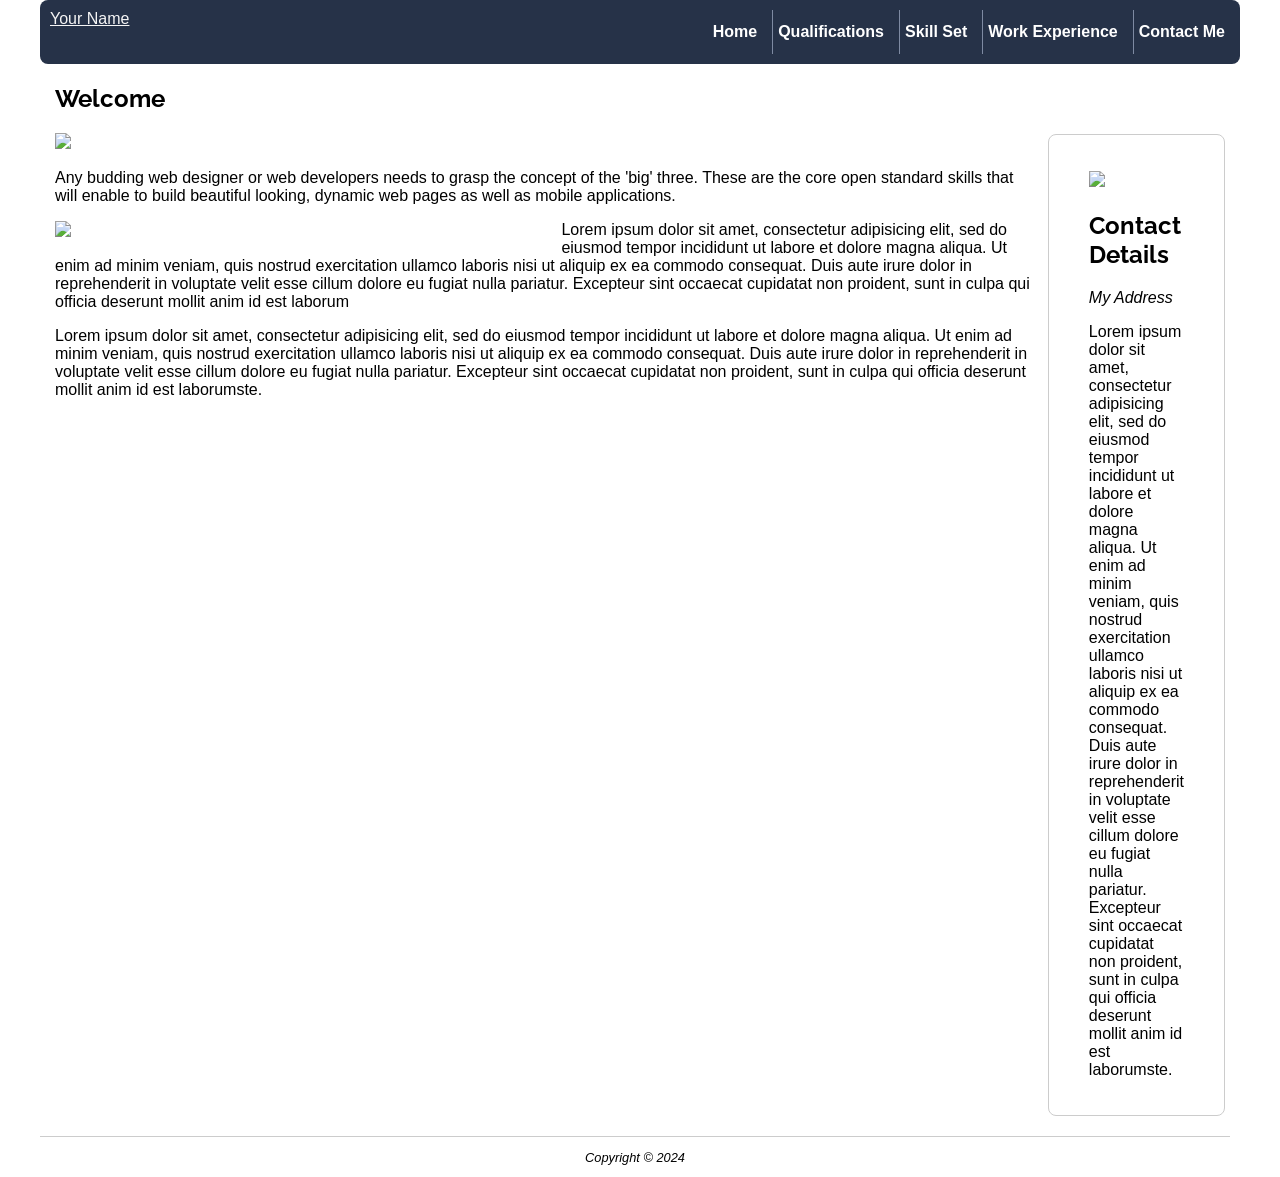
==== index.html @ 9d1209a7 "Few fixes, normalised pages and made mobile first" ====
<!DOCTYPE html>
<html>
  <head>
    <meta charset="utf-8" />
    <meta name="viewport" content="width=device-width, initial-scale=1" />
    <title>Home</title>
    <link rel="stylesheet" href="styles/mobile.css" />
    <link
      rel="stylesheet"
      href="styles/desktop.css"
      media="only screen and (min-width : 720px)"
    />
  </head>
  <body>
    <div class="container">
      <header>
        <div id="logo">
          <a href="#">Your Name</a>
        </div>
        <nav>
          <ul>
            <li><a href="index.html">Home</a></li>
            <li><a href="qualifications.html">Qualifications</a></li>
            <li><a href="skill-set.html">Skill Set</a></li>
            <li><a href="work-experience.html">Work Experience</a></li>
            <li><a href="contact-me.html">Contact Me</a></li>
          </ul>
        </nav>
      </header>
      <main>
        <section>
          <h2>Welcome</h2>
          <p>
            <img src="images/dishOne.jpg" />
          </p>
          <p>
            Any budding web designer or web developers needs to grasp the
            concept of the 'big' three. These are the core open standard skills
            that will enable to build beautiful looking, dynamic web pages as
            well as mobile applications.
          </p>
          <p>
            <img src="images/300x200.jpg" class="left-float" />Lorem ipsum dolor
            sit amet, consectetur adipisicing elit, sed do eiusmod tempor
            incididunt ut labore et dolore magna aliqua. Ut enim ad minim
            veniam, quis nostrud exercitation ullamco laboris nisi ut aliquip ex
            ea commodo consequat. Duis aute irure dolor in reprehenderit in
            voluptate velit esse cillum dolore eu fugiat nulla pariatur.
            Excepteur sint occaecat cupidatat non proident, sunt in culpa qui
            officia deserunt mollit anim id est laborum
          </p>
          <p>
            Lorem ipsum dolor sit amet, consectetur adipisicing elit, sed do
            eiusmod tempor incididunt ut labore et dolore magna aliqua. Ut enim
            ad minim veniam, quis nostrud exercitation ullamco laboris nisi ut
            aliquip ex ea commodo consequat. Duis aute irure dolor in
            reprehenderit in voluptate velit esse cillum dolore eu fugiat nulla
            pariatur. Excepteur sint occaecat cupidatat non proident, sunt in
            culpa qui officia deserunt mollit anim id est laborumste.
          </p>
        </section>
        <div class="sidebar">
          <p><img src="images/square200px.png" /></p>
          <h2>Contact Details</h2>
          <address>My Address</address>
          <p>
            Lorem ipsum dolor sit amet, consectetur adipisicing elit, sed do
            eiusmod tempor incididunt ut labore et dolore magna aliqua. Ut enim
            ad minim veniam, quis nostrud exercitation ullamco laboris nisi ut
            aliquip ex ea commodo consequat. Duis aute irure dolor in
            reprehenderit in voluptate velit esse cillum dolore eu fugiat nulla
            pariatur. Excepteur sint occaecat cupidatat non proident, sunt in
            culpa qui officia deserunt mollit anim id est laborumste.
          </p>
        </div>
      </main>
      <footer>
        <p>Copyright &copy; 2024</p>
      </footer>
    </div>
  </body>
</html>
---- styles/mobile.css ----
body {
  font-family: helvetica, arial, sans-serif;
  font-size: 1em;
  margin: 0;
  padding: 0;
}

.container {
  width: 100%;
}

main,
footer {
  padding: 0 15px;
}

#logo {
  text-align: center;
}

header {
  background-color: #263248;
}

header a{
  color: whitesmoke;
}

header h1 {
  margin: 0;
}

nav ul {
  list-style: none;
  padding-left: 0;
  margin: 0;
  display: flex;
  flex-direction: column;
}

nav ul li {
  border-bottom: 1px solid #ccc;
  padding: 5px;
}

nav ul li a {
  display: inline-block;
  width: 100%;
  font-weight: bold;
  text-decoration: none;
  color: #fff;
  padding: 8px 0;
}

section img {
  width: 100%;
  height: auto;
}

.left-float {
  float: left;
  padding: 0 15px 15px 0;
  width: 50%;
}

input[type="text"],
input[type="email"] {
  padding: 5px;
  font-size: 1.2rem;
}

footer {
  border-top: 1px solid #ccc;
  margin: 20px 10px 10px 0;
  font-size: 0.8em;
  text-align: center;
  font-style: italic;
}
---- styles/desktop.css ----
@import url(https://fonts.googleapis.com/css?family=Raleway);
h1,
h2 {
  font-family: "Raleway", sans-serif;
}
.container {
  margin: auto;
  max-width: 1200px;
  min-width: 600px;
}
header {
  border-radius: 8px;
  display: flex;
  justify-content: space-between;
}
header h1 a:hover {
  text-decoration: underline;
}
#logo {
  padding: 10px;
}
nav li a:hover {
  color: #7e8aa2;
}
nav ul {
  padding: 10px;
  flex-direction: row;
  gap:10px;
}
nav ul li {
  border: none;
  border-left: 1px solid #7e8aa2;
}
nav li:first-child {
  border-left: none;
}

main {
  display: flex;
  gap:10px;
}
.section {
  /*flex: 1 1 auto;*/
  padding: 0 10px 10px 0;
}
.resize-img {
  width: 100%;
  height: 100%;
}
.sidebar {
  flex: 0 1 200px;
  padding: 20px 40px;
  border: 1px solid #ccc;
  border-radius: 8px;
  margin-top: 70px;
}
.left-float {
  float: left;
  padding: 0 15px 15px 0;
}
table {
  width: 100%;
  max-width: 600px;
  min-width: 300px;
}
th,
td {
  padding: 10px 4px;
  text-align: left;
}
th {
  text-transform: uppercase;
  border-bottom: 4px solid #000;
  background-color: #fff;
}
tr:nth-child(odd) {
  background-color: #ccc;
}
/* Form Styling Needs Adding */
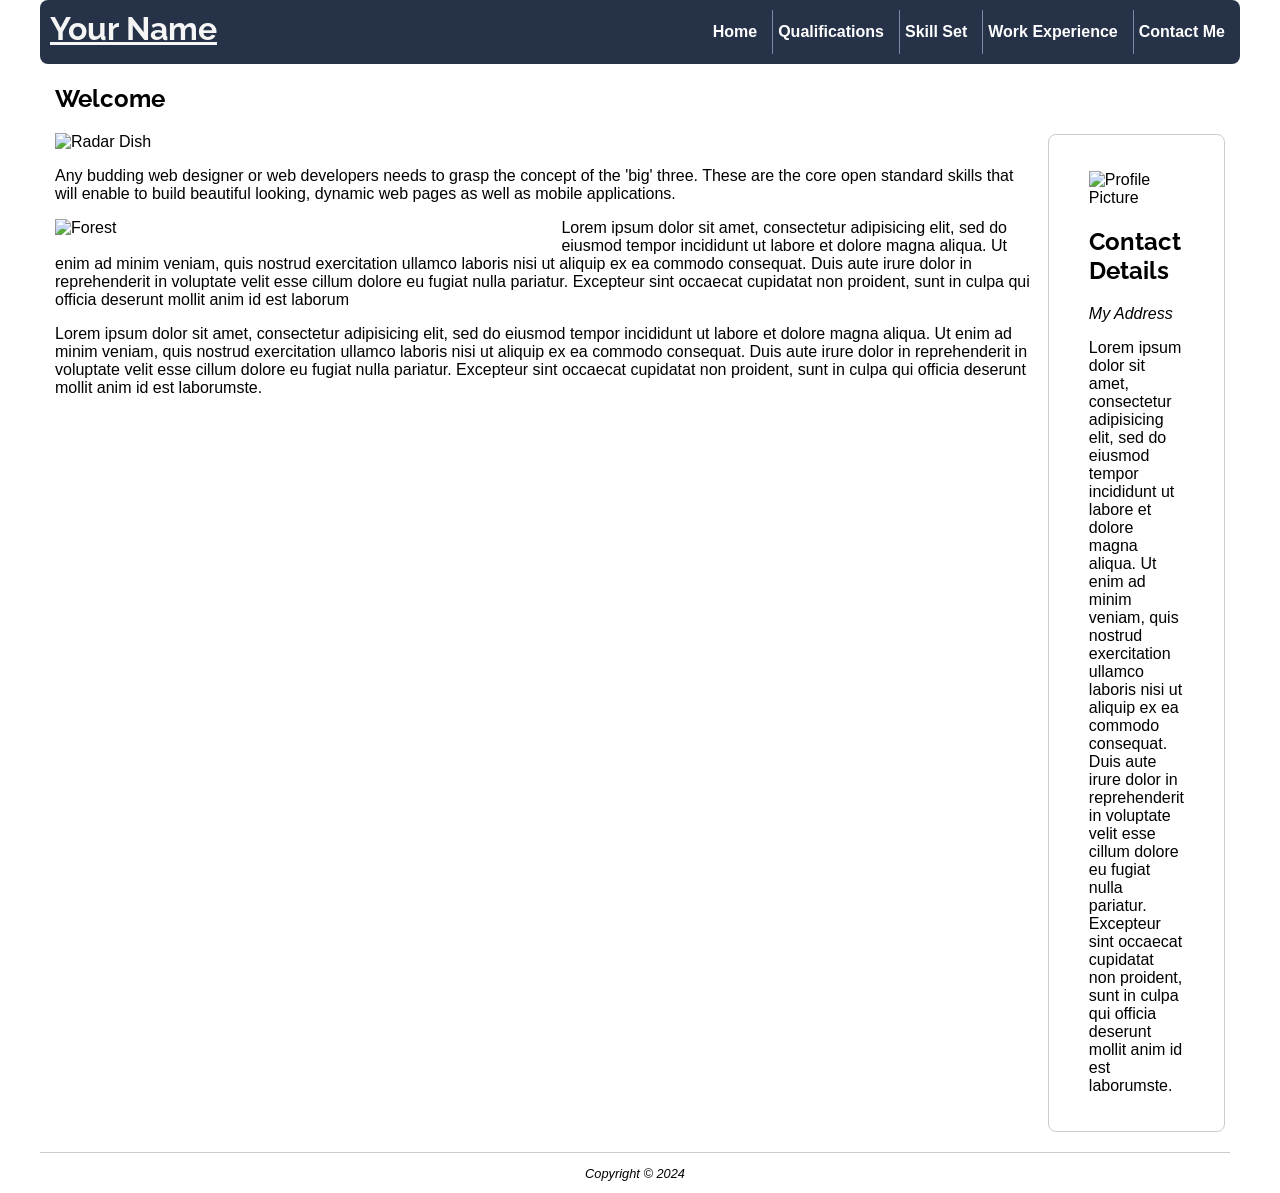
==== commit ea5c4260: "Added Alt text to images and updated html tag to include language on all pages" ====
--- a/index.html
+++ b/index.html
@@ -1,5 +1,5 @@
 <!DOCTYPE html>
-<html>
+<html lang="en">
   <head>
     <meta charset="utf-8" />
     <meta name="viewport" content="width=device-width, initial-scale=1" />
@@ -15,7 +15,7 @@
     <div class="container">
       <header>
         <div id="logo">
-          <a href="#">Your Name</a>
+          <h1><a href="#">Your Name</a></h1>
         </div>
         <nav>
           <ul>
@@ -31,7 +31,7 @@
         <section>
           <h2>Welcome</h2>
           <p>
-            <img src="images/dishOne.jpg" />
+            <img src="images/dishOne.jpg" alt="Radar Dish" />
           </p>
           <p>
             Any budding web designer or web developers needs to grasp the
@@ -40,7 +40,7 @@
             well as mobile applications.
           </p>
           <p>
-            <img src="images/300x200.jpg" class="left-float" />Lorem ipsum dolor
+            <img src="images/300x200.jpg" alt="Forest" class="left-float" />Lorem ipsum dolor
             sit amet, consectetur adipisicing elit, sed do eiusmod tempor
             incididunt ut labore et dolore magna aliqua. Ut enim ad minim
             veniam, quis nostrud exercitation ullamco laboris nisi ut aliquip ex
@@ -60,7 +60,7 @@
           </p>
         </section>
         <div class="sidebar">
-          <p><img src="images/square200px.png" /></p>
+          <p><img src="images/square200px.png" alt="Profile Picture"/></p>
           <h2>Contact Details</h2>
           <address>My Address</address>
           <p>
